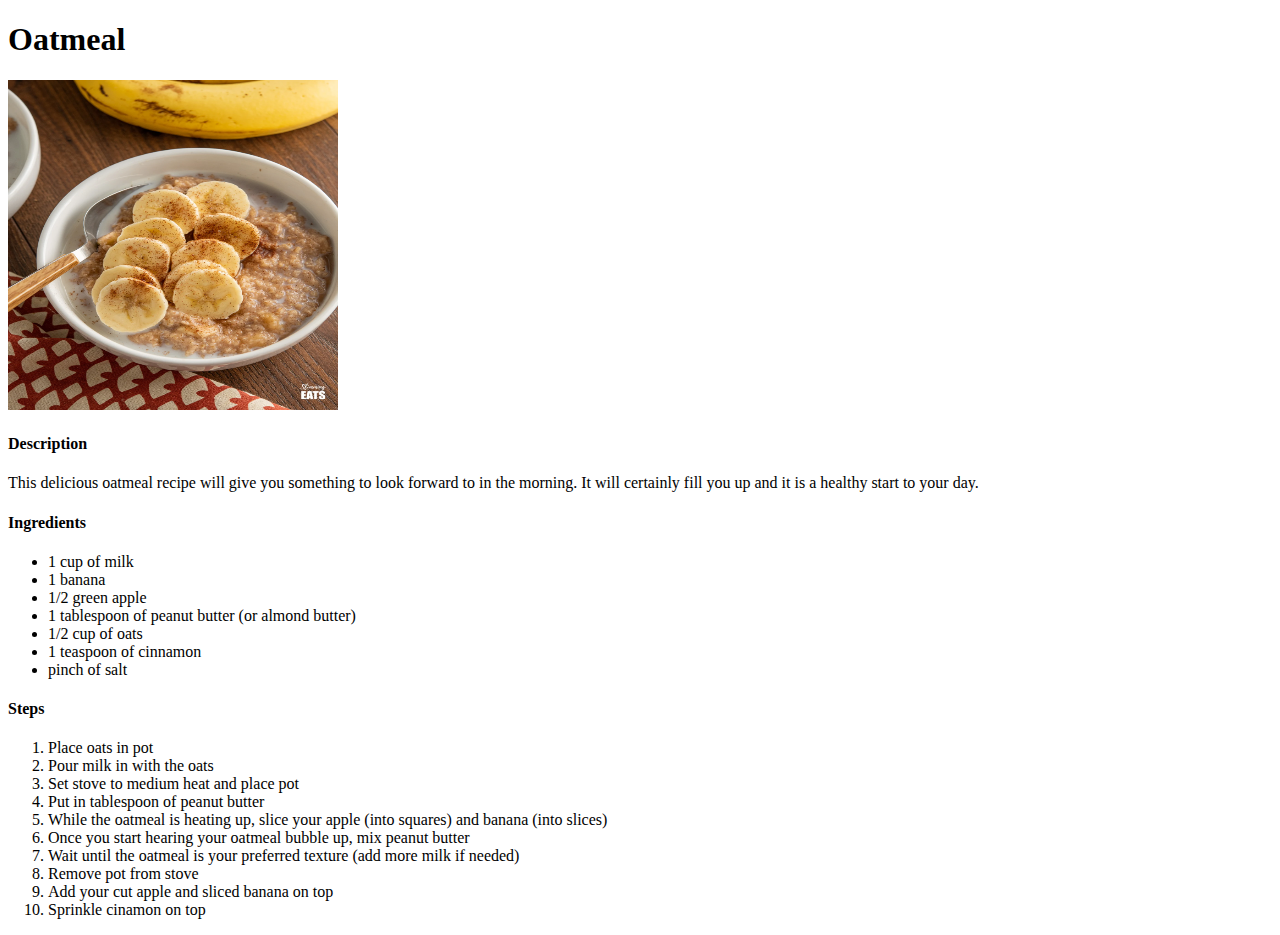
==== recipes/oatmeal.html @ 3b4ffd90 "Add oatmeal, proteinshake, and omelette recipes" ====
<!DOCTYPE html>
<html lang="en">
<head>
    <meta charset="UTF-8">
    <meta name="viewport" content="width=device-width, initial-scale=1.0">
    <title>Oatmeal</title>
</head>
<body>
    <h1>Oatmeal</h1>
    <img src="../banapp.webp" alt="Oatmeal Image" height="330" width="330">
    <h4>Description</h4>
    <p>This delicious oatmeal recipe will give you something to look forward
        to in the morning. It will certainly fill you up and it is a healthy start
        to your day. 
    </p>
    <h4>Ingredients</h4>
    <ul>
        <li>1 cup of milk</li>
        <li>1 banana</li>
        <li>1/2 green apple</li>
        <li>1 tablespoon of peanut butter (or almond butter)</li>
        <li>1/2 cup of oats</li>
        <li>1 teaspoon of cinnamon</li>
        <li>pinch of salt</li>
    </ul>
    <h4>Steps</h4>
    <ol>
        <li>Place oats in pot</li>
        <li>Pour milk in with the oats</li>
        <li>Set stove to medium heat and place pot</li>
        <li>Put in tablespoon of peanut butter</li>
        <li>While the oatmeal is heating up, slice your apple (into squares) and banana (into slices)</li>
        <li>Once you start hearing your oatmeal bubble up, mix peanut butter</li>
        <li>Wait until the oatmeal is your preferred texture (add more milk if needed)</li>
        <li>Remove pot from stove</li>
        <li>Add your cut apple and sliced banana on top</li>
        <li>Sprinkle cinamon on top</li>
    </ol>
</body>
</html>
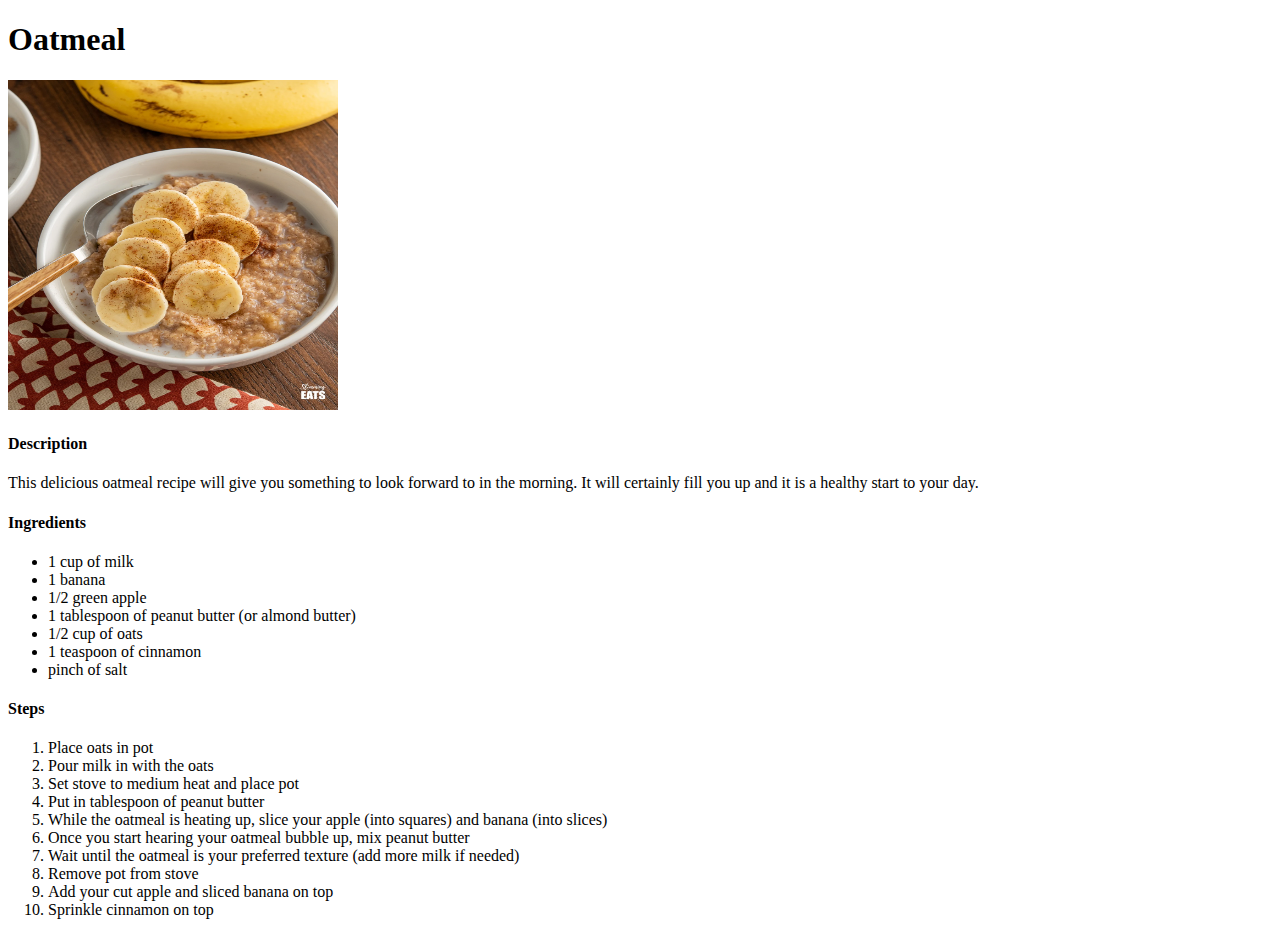
==== commit 50941870: "Simple spelling errors corrected" ====
--- a/recipes/oatmeal.html
+++ b/recipes/oatmeal.html
@@ -34,7 +34,7 @@
         <li>Wait until the oatmeal is your preferred texture (add more milk if needed)</li>
         <li>Remove pot from stove</li>
         <li>Add your cut apple and sliced banana on top</li>
-        <li>Sprinkle cinamon on top</li>
+        <li>Sprinkle cinnamon on top</li>
     </ol>
 </body>
 </html>